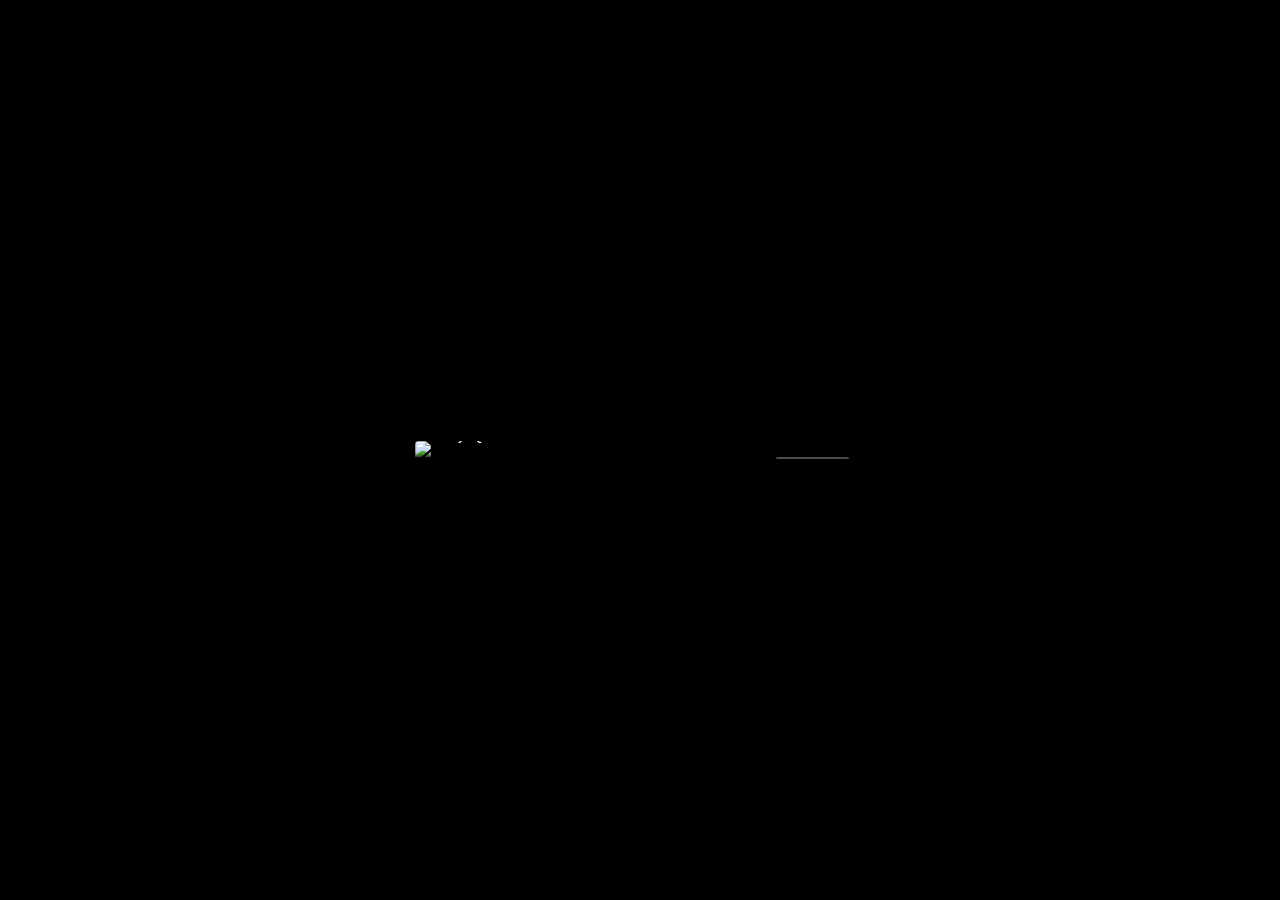
==== ex1-bubble-tea-shop/index.html @ a8dd2374 "feat: enhance card layout and styling for Bubble Tea Shop" ====
<!DOCTYPE html>
<html lang="en">

<head>
  <meta charset="UTF-8" />
  <meta http-equiv="X-UA-Compatible" content="IE=edge" />
  <meta name="viewport" content="width=device-width, initial-scale=1.0" />
  <link rel="stylesheet" href="./style.css" />
  <title>Positioned Layout Exercise 1 Bubble Tea Shop</title>
</head>

<body>
  <div class="card">
    <img src="./preview-img.jpeg" alt="Bubble Tea" class="card-img" />

    <div class="card-overlay"></div>

    <div class="badge-tag">ปากน้ำ</div>
    <div class="card-title">Kully-Qoo Bubble Tea ตลาดปากน้ำ</div>
  </div>
</body>

</html>
---- ex1-bubble-tea-shop/style.css ----
* {
  box-sizing: border-box;
  margin: 0;
  padding: 0;
}

body {
  font-family: "Kanit", sans-serif;
  background-color: #000; 
  

  display: flex;
  justify-content: center;
  align-items: center;
  min-height: 100vh;
}

.card {
  position: relative;
  width: 450px;
  border-radius: 4px;
  overflow: hidden;
  box-shadow: 0 4px 12px rgba(0, 0, 0, 0.5);
}

.card-img {
  width: 100%;
  height: auto;
  display: block;
}

.card-overlay {
  position: absolute;
  bottom: 0;
  left: 0;
  width: 100%;
  height: 40%;
  background: linear-gradient(to top, rgba(0, 0, 0, 0.8), transparent);
  pointer-events: none;
}

.badge-tag {
  position: absolute;
  top: 16px;
  right: 16px;
  background-color: rgba(100, 100, 100, 0.75);
  color: #fff;
  padding: 4px 12px;
  font-size: 16px;
  border-radius: 2px;
}

.card-title {
  position: absolute;
  bottom: 12px;
  left: 16px;
  color: #fff;
  font-size: 16px;
  font-weight: 500;
  text-shadow: 1px 1px 3px rgba(0, 0, 0, 0.8);
}
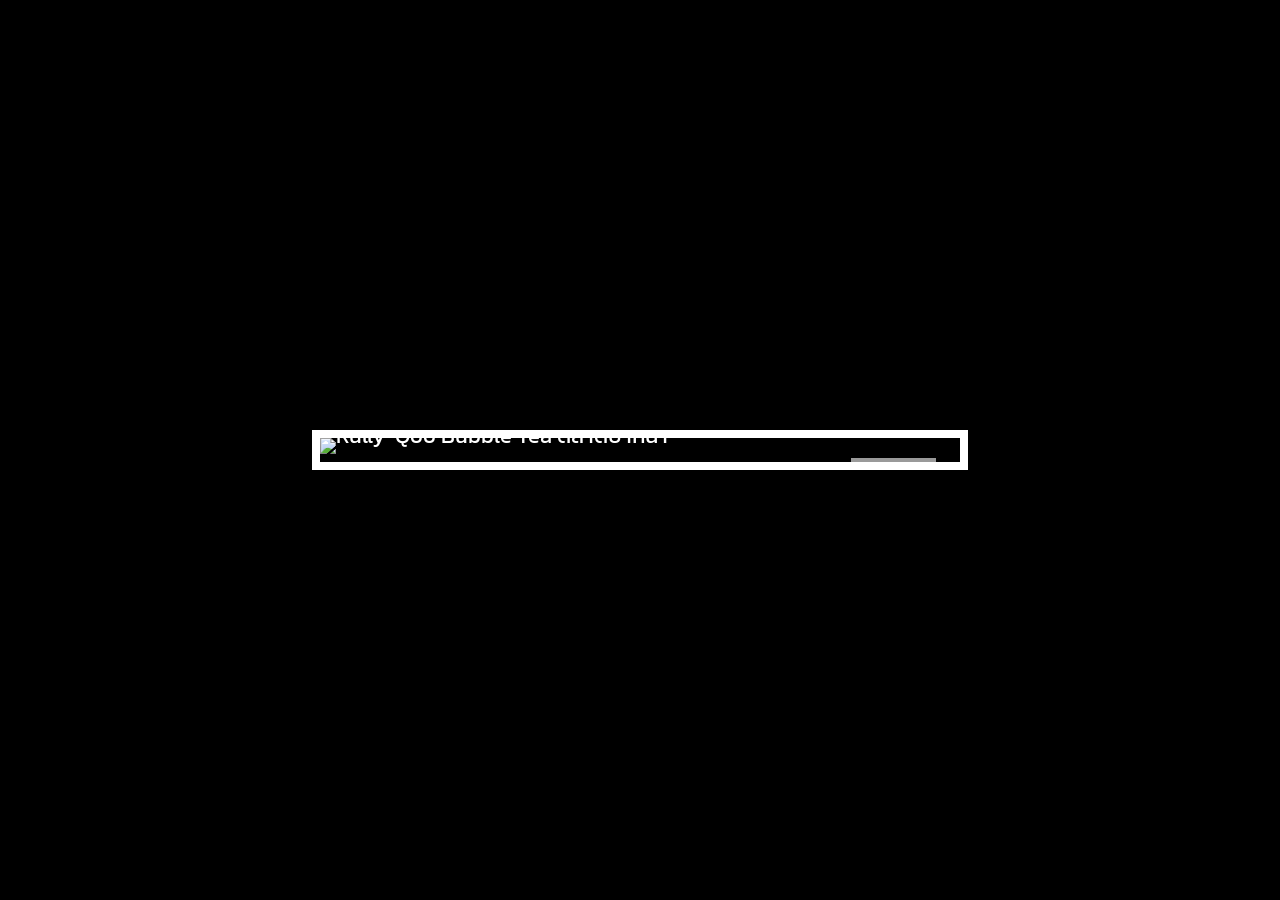
==== commit 120cd5d0: "feat: complete exercise 2 techup chatroom layout" ====
--- a/ex1-bubble-tea-shop/index.html
+++ b/ex1-bubble-tea-shop/index.html
@@ -1,23 +1,23 @@
 <!DOCTYPE html>
-<html lang="en">
+<html lang="th">
 
 <head>
   <meta charset="UTF-8" />
   <meta http-equiv="X-UA-Compatible" content="IE=edge" />
   <meta name="viewport" content="width=device-width, initial-scale=1.0" />
+  <link rel="preconnect" href="https://fonts.googleapis.com" />
+  <link rel="preconnect" href="https://fonts.gstatic.com" crossorigin />
+  <link href="https://fonts.googleapis.com/css2?family=Kanit:wght@400;500&display=swap" rel="stylesheet" />
   <link rel="stylesheet" href="./style.css" />
   <title>Positioned Layout Exercise 1 Bubble Tea Shop</title>
 </head>
 
 <body>
-  <div class="card">
-    <img src="./preview-img.jpeg" alt="Bubble Tea" class="card-img" />
-
-    <div class="card-overlay"></div>
-
-    <div class="badge-tag">ปากน้ำ</div>
-    <div class="card-title">Kully-Qoo Bubble Tea ตลาดปากน้ำ</div>
-  </div>
+  <article class="card">
+    <img src="./preview-img.jpeg" alt="Two people holding four Kully-Qoo bubble tea cups" />
+    <h1>Kully-Qoo Bubble Tea ตลาดปากน้ำ</h1>
+    <p class="location">ปากน้ำ</p>
+  </article>
 </body>
 
-</html>+</html>
--- a/ex1-bubble-tea-shop/style.css
+++ b/ex1-bubble-tea-shop/style.css
@@ -1,61 +1,61 @@
-* {
-  box-sizing: border-box;
-  margin: 0;
-  padding: 0;
-}
-
 body {
   font-family: "Kanit", sans-serif;
-  background-color: #000; 
-  
-
-  display: flex;
-  justify-content: center;
-  align-items: center;
+  margin: 0;
   min-height: 100vh;
+  background-color: #000000;
+  position: relative;
 }
 
 .card {
-  position: relative;
-  width: 450px;
-  border-radius: 4px;
+  position: absolute;
+  top: 50%;
+  left: 50%;
+  transform: translate(-50%, -50%);
+  width: 640px;
+  border: 8px solid #ffffff;
   overflow: hidden;
-  box-shadow: 0 4px 12px rgba(0, 0, 0, 0.5);
 }
 
-.card-img {
+.card img {
   width: 100%;
-  height: auto;
   display: block;
 }
 
-.card-overlay {
+.card::after {
+  content: "";
   position: absolute;
+  left: 0;
+  right: 0;
   bottom: 0;
-  left: 0;
-  width: 100%;
-  height: 40%;
-  background: linear-gradient(to top, rgba(0, 0, 0, 0.8), transparent);
-  pointer-events: none;
+  height: 38%;
+  background: linear-gradient(to top, rgba(0, 0, 0, 0.72), transparent);
 }
 
-.badge-tag {
+.card h1 {
   position: absolute;
-  top: 16px;
-  right: 16px;
-  background-color: rgba(100, 100, 100, 0.75);
-  color: #fff;
-  padding: 4px 12px;
-  font-size: 16px;
-  border-radius: 2px;
+  z-index: 1;
+  bottom: 10px;
+  left: 16px;
+  margin: 0;
+  color: #ffffff;
+  font-size: 22px;
+  font-weight: 400;
+  text-shadow:
+    -1px -1px 0 #000,
+    1px -1px 0 #000,
+    -1px 1px 0 #000,
+    1px 1px 0 #000;
 }
 
-.card-title {
+.location {
   position: absolute;
-  bottom: 12px;
-  left: 16px;
-  color: #fff;
-  font-size: 16px;
-  font-weight: 500;
-  text-shadow: 1px 1px 3px rgba(0, 0, 0, 0.8);
-}+  z-index: 1;
+  top: 20px;
+  right: 24px;
+  margin: 0;
+  padding: 8px 18px;
+  background-color: #9a9a9a;
+  color: #ffffff;
+  font-size: 18px;
+  font-weight: 400;
+}
